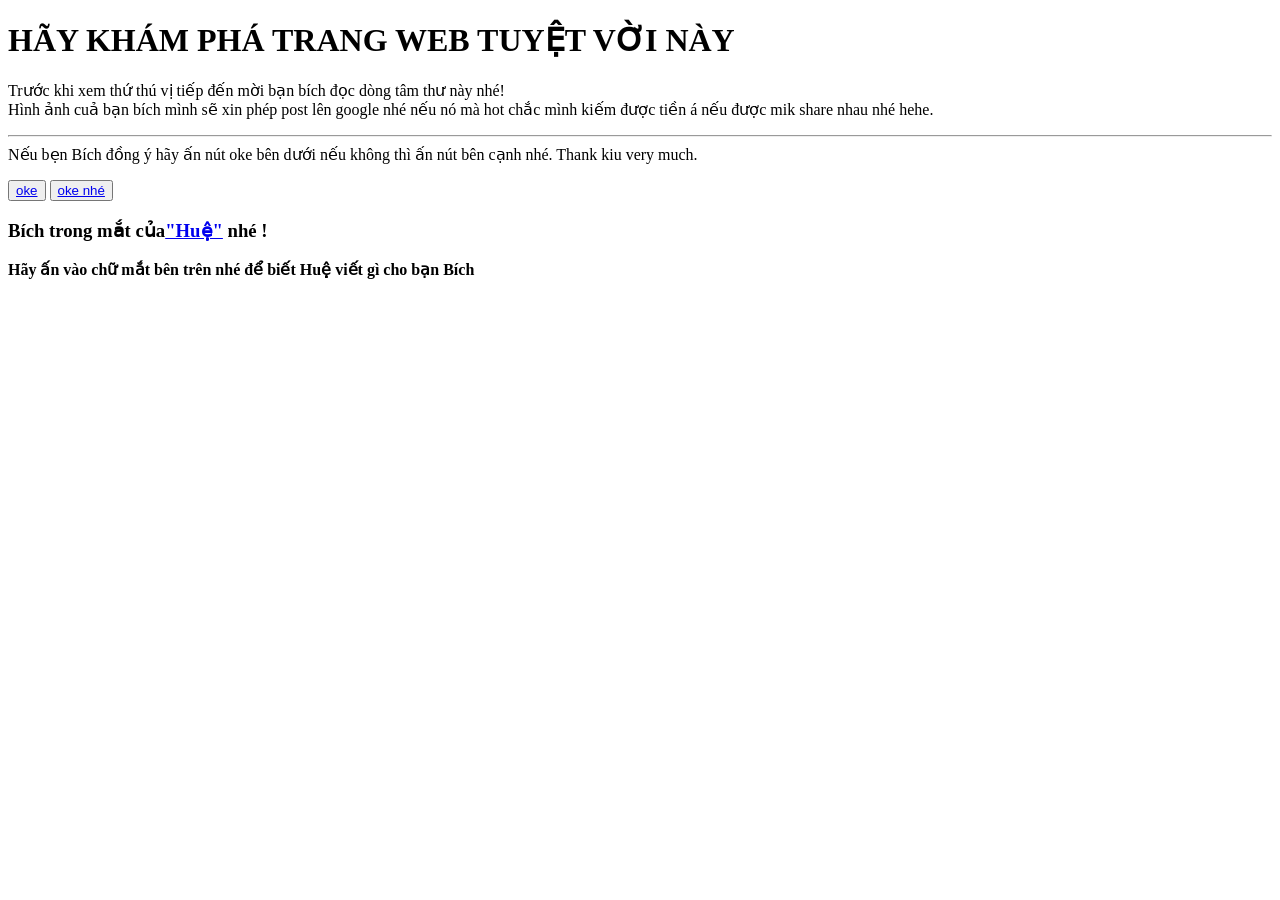
==== index.html @ e580187b "Add files via upload" ====
<!DOCTYPE html>
<html lang="en">
<head>
    <meta charset="UTF-8">
    <meta name="viewport" content="width=device-width, initial-scale=1.0">
    <title>Document</title>
    <link rel="stylesheet" href="tuhoc.css">
</head>
<body>
    <h1>HÃY KHÁM PHÁ TRANG WEB TUYỆT VỜI NÀY</h1>
    <p>Trước khi xem thứ thú vị tiếp đến mời bạn bích đọc dòng tâm thư này nhé!<br>
    Hình ảnh cuả bạn bích mình sẽ xin phép post lên google nhé nếu nó mà hot chắc mình kiếm được tiền á nếu được mik share nhau nhé hehe.<hr>
    Nếu bẹn Bích đồng ý hãy ấn nút oke bên dưới nếu không thì ấn nút bên cạnh nhé. Thank kiu very much.
    </p>
    <button><a href="anh_cua_bich.png">oke</a> </button>
    <button><a href="anh_cua_bich.png">oke nhé</a></button>
    <h3 class="infor_1">Bích trong mắt của<a href="../inforbich.html" >"Huệ"</a> nhé !</h3>
    <p id="infor_2"><b>Hãy ấn vào chữ mắt bên trên nhé để biết Huệ viết gì cho bạn Bích</b></p>
    
   
</body>
</html>
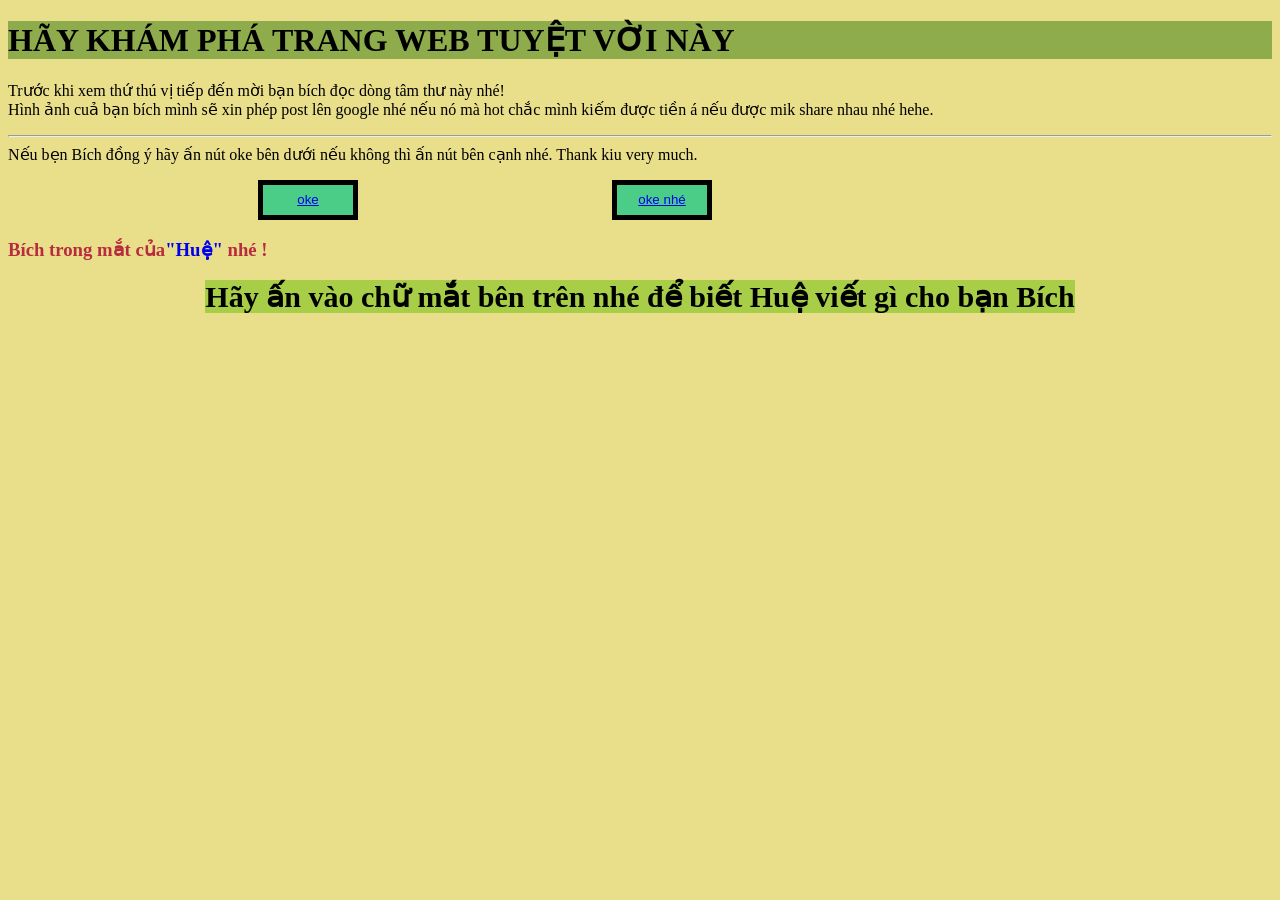
==== commit 731a7b67: "Add files via upload" ====
--- a/index.html
+++ b/index.html
@@ -14,7 +14,7 @@
     </p>
     <button><a href="anh_cua_bich.png">oke</a> </button>
     <button><a href="anh_cua_bich.png">oke nhé</a></button>
-    <h3 class="infor_1">Bích trong mắt của<a href="../inforbich.html" >"Huệ"</a> nhé !</h3>
+    <h3 class="infor_1">Bích trong mắt của<a href="inforbich.html" >"Huệ"</a> nhé !</h3>
     <p id="infor_2"><b>Hãy ấn vào chữ mắt bên trên nhé để biết Huệ viết gì cho bạn Bích</b></p>
     
    
--- a/tuhoc.css
+++ b/tuhoc.css
@@ -0,0 +1,34 @@
+
+body{
+    background-color: rgb(233, 222, 138);
+}
+h1{
+    background-color: rgb(143, 172, 76);
+}
+.infor_1 {
+    color: rgb(185, 44, 63);
+    list-style-type: none;
+    
+}
+h3 a {
+    text-decoration: none;
+    
+}
+#infor_2 {
+    text-align: center;
+}
+button{
+    background-color: rgb(75, 205, 136);
+    width: 100px;
+    height: 40px;
+    margin-left: 250px;
+    border: 5px solid
+}
+button:active{
+    background-color: pink;
+    color: rgb(98, 96, 137);
+}
+p b {
+    background-color: rgb(168, 206, 72);
+    font-size: 30px;
+}
